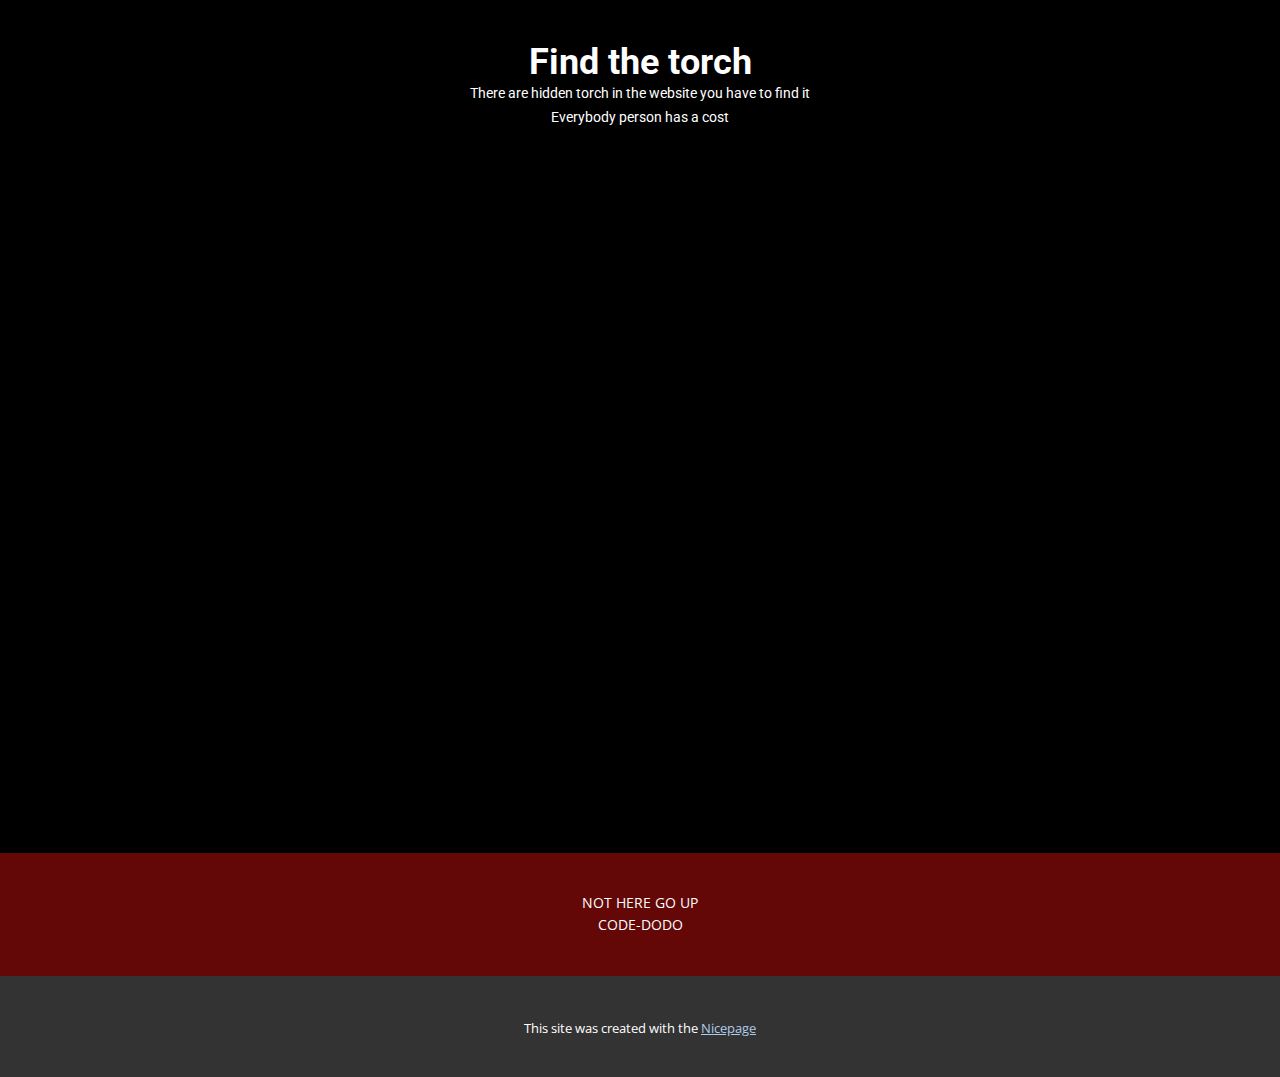
==== index.html @ 5d2345b6 "v1" ====
<!DOCTYPE html>
<html style="font-size: 16px;" lang="en"><head>
    <meta name="viewport" content="width=device-width, initial-scale=1.0">
    <meta charset="utf-8">
    <meta name="keywords" content="">
    <meta name="description" content="">
    <title>Home</title>
    <link rel="stylesheet" href="nicepage.css" media="screen">
<link rel="stylesheet" href="index.css" media="screen">
    <script class="u-script" type="text/javascript" src="jquery-1.9.1.min.js" defer=""></script>
    <script class="u-script" type="text/javascript" src="nicepage.js" defer=""></script>
    <meta name="generator" content="Nicepage 6.20.0, nicepage.com">
    <link id="u-theme-google-font" rel="stylesheet" href="https://fonts.googleapis.com/css?family=Roboto:100,100i,300,300i,400,400i,500,500i,700,700i,900,900i|Open+Sans:300,300i,400,400i,500,500i,600,600i,700,700i,800,800i">
    
    
    
    <script type="application/ld+json">{
		"@context": "http://schema.org",
		"@type": "Organization",
		"name": "WebSite6368251",
		"url": "/"
}</script>
    <meta name="theme-color" content="#478ac9">
    <meta property="og:title" content="Home">
    <meta property="og:type" content="website">
    <link rel="canonical" href="/">
  <meta data-intl-tel-input-cdn-path="intlTelInput/"></head>
  <body data-home-page="https://website6368251-1.nicepage.io/Home.html?version=f1bbb949-6050-6cd5-81e9-0635f5227ff1" data-home-page-title="Home" data-path-to-root="./" data-include-products="false" class="u-body u-xl-mode" data-lang="en"><header class="u-clearfix u-custom-color-5 u-header u-header" id="sec-2b9f"><div class="u-clearfix u-sheet u-sheet-1">
        <div class="u-align-center u-clearfix u-expanded-width-xs u-group-elements u-group-elements-1">
          <h3 class="u-align-center u-text u-text-default u-text-1">Find the torch</h3>
          <h3 class="u-align-center u-text u-text-2">There are hidden torch in the website you have to find it</h3>
          <h3 class="u-align-center u-text u-text-default u-text-3">Everybody person has a cost</h3>
        </div>
      </div></header>
    <section class="u-black u-clearfix u-section-1" id="sec-edbf">
      <div class="u-clearfix u-sheet u-sheet-1"><span class="u-file-icon u-icon u-text-custom-color-5 u-icon-1" data-href="The-Page-You-Want.html"><img src="images/4844523-30a6909e.png" alt=""></span>
      </div>
    </section>
    
    
    
    <footer class="u-align-center u-clearfix u-container-align-center u-custom-color-2 u-footer u-footer" id="sec-ba43"><div class="u-clearfix u-sheet u-valign-middle u-sheet-1">
        <div class="u-align-center u-clearfix u-container-align-center u-expanded-width u-group-elements u-valign-middle u-group-elements-1">
          <p class="u-align-center u-small-text u-text u-text-variant u-text-1">NOT HERE GO UP</p>
          <p class="u-align-center u-small-text u-text u-text-variant u-text-2">CODE-DODO<span class="u-text-custom-color-1">
              <span class="u-text-custom-color-2"></span>
            </span>
          </p>
        </div>
      </div></footer>
    <section class="u-backlink u-clearfix u-grey-80">
      <p class="u-text">
        <span>This site was created with the </span>
        <a class="u-link" href="https://nicepage.com/" target="_blank" rel="nofollow">
          <span>Nicepage</span>
        </a>
      </p>
    </section>
  
</body></html>
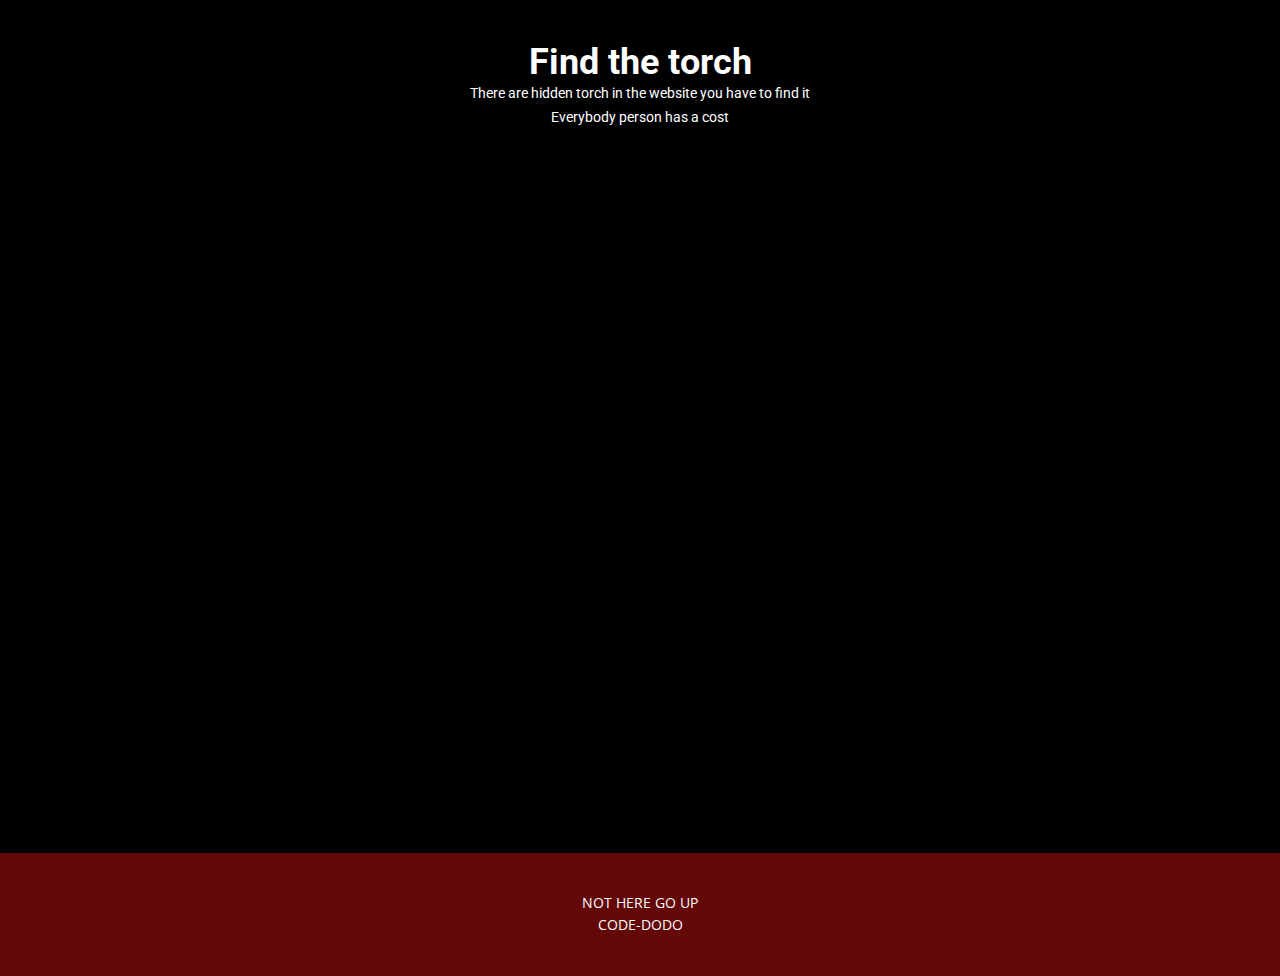
==== commit 8231158b: "Update index.html no nice page" ====
--- a/index.html
+++ b/index.html
@@ -48,13 +48,5 @@
           </p>
         </div>
       </div></footer>
-    <section class="u-backlink u-clearfix u-grey-80">
-      <p class="u-text">
-        <span>This site was created with the </span>
-        <a class="u-link" href="https://nicepage.com/" target="_blank" rel="nofollow">
-          <span>Nicepage</span>
-        </a>
-      </p>
-    </section>
   
-</body></html>+</body></html>
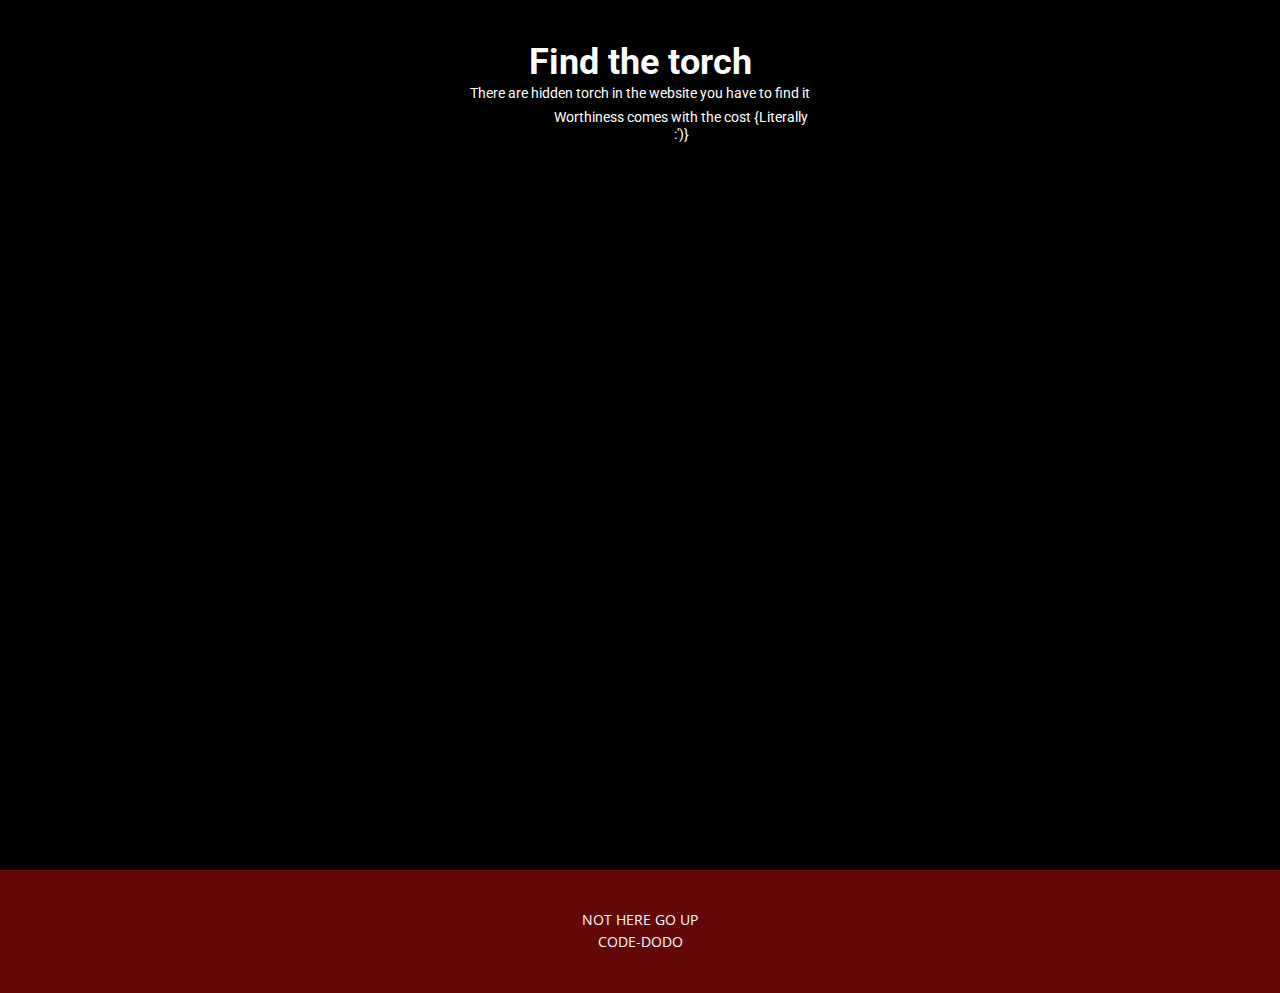
==== commit a2d63513: "Update index.html" ====
--- a/index.html
+++ b/index.html
@@ -10,6 +10,7 @@
     <script class="u-script" type="text/javascript" src="jquery-1.9.1.min.js" defer=""></script>
     <script class="u-script" type="text/javascript" src="nicepage.js" defer=""></script>
     <meta name="generator" content="Nicepage 6.20.0, nicepage.com">
+    <link rel="icon" href="images/favicon.png">
     <link id="u-theme-google-font" rel="stylesheet" href="https://fonts.googleapis.com/css?family=Roboto:100,100i,300,300i,400,400i,500,500i,700,700i,900,900i|Open+Sans:300,300i,400,400i,500,500i,600,600i,700,700i,800,800i">
     
     
@@ -17,19 +18,20 @@
     <script type="application/ld+json">{
 		"@context": "http://schema.org",
 		"@type": "Organization",
-		"name": "WebSite6368251",
+		"name": "CodeDODO",
 		"url": "/"
 }</script>
     <meta name="theme-color" content="#478ac9">
     <meta property="og:title" content="Home">
+    <meta property="og:description" content="">
     <meta property="og:type" content="website">
     <link rel="canonical" href="/">
   <meta data-intl-tel-input-cdn-path="intlTelInput/"></head>
-  <body data-home-page="https://website6368251-1.nicepage.io/Home.html?version=f1bbb949-6050-6cd5-81e9-0635f5227ff1" data-home-page-title="Home" data-path-to-root="./" data-include-products="false" class="u-body u-xl-mode" data-lang="en"><header class="u-clearfix u-custom-color-5 u-header u-header" id="sec-2b9f"><div class="u-clearfix u-sheet u-sheet-1">
+  <body data-home-page="https://website6368251-1.nicepage.io/Home.html?version=6e19c192-87d8-22eb-7cd1-01ad65328e3e" data-home-page-title="Home" data-path-to-root="./" data-include-products="false" class="u-body u-xl-mode" data-lang="en"><header class="u-clearfix u-custom-color-5 u-header u-header" id="sec-2b9f"><div class="u-clearfix u-sheet u-sheet-1">
         <div class="u-align-center u-clearfix u-expanded-width-xs u-group-elements u-group-elements-1">
           <h3 class="u-align-center u-text u-text-default u-text-1">Find the torch</h3>
           <h3 class="u-align-center u-text u-text-2">There are hidden torch in the website you have to find it</h3>
-          <h3 class="u-align-center u-text u-text-default u-text-3">Everybody person has a cost</h3>
+          <h3 class="u-align-center u-text u-text-default u-text-3">Worthiness comes with the cost {Literally :')}</h3>
         </div>
       </div></header>
     <section class="u-black u-clearfix u-section-1" id="sec-edbf">
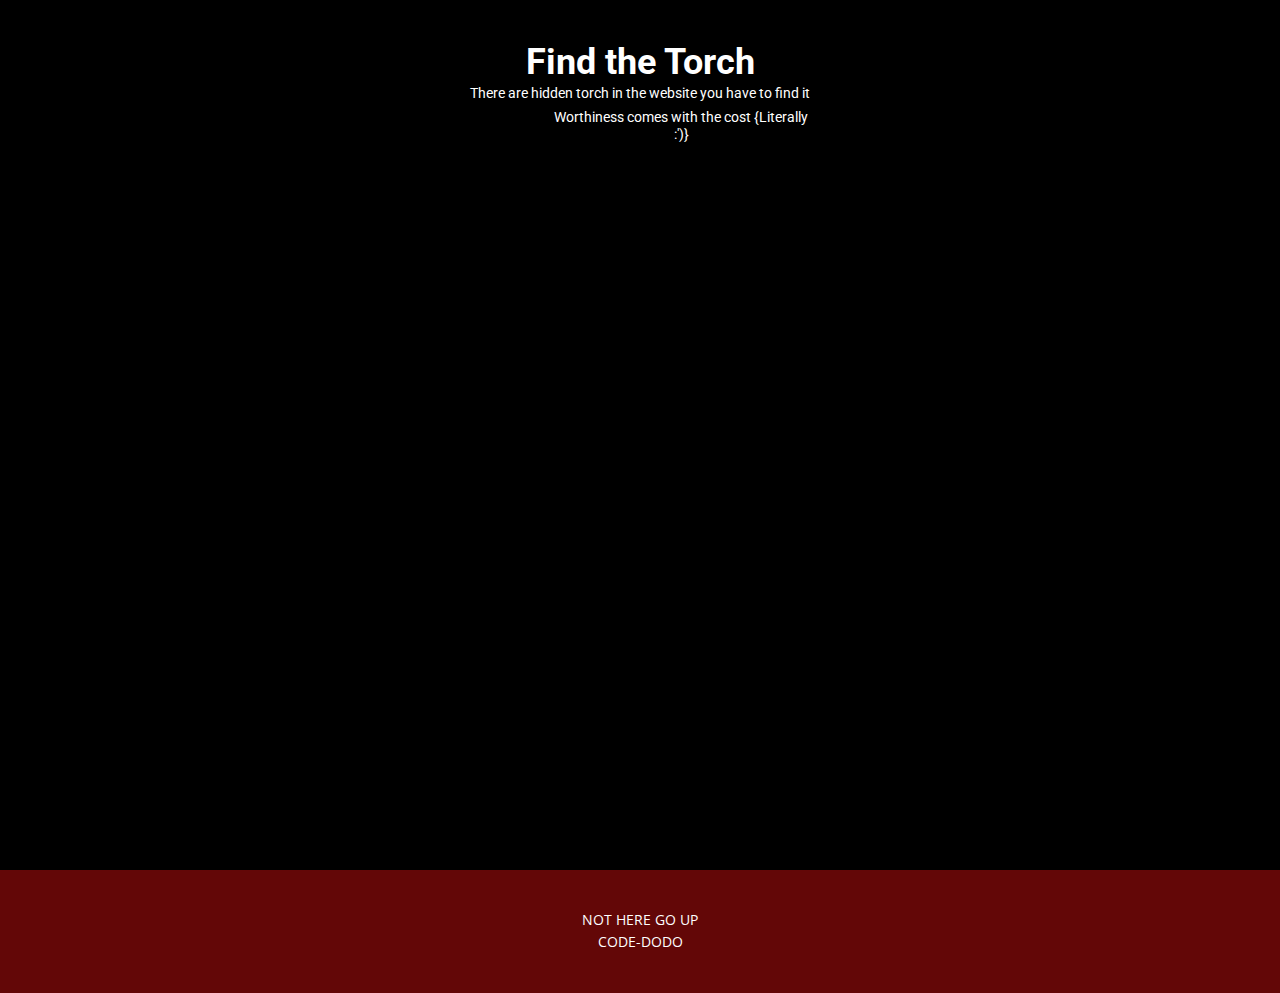
==== commit 8a483968: "Update index.html" ====
--- a/index.html
+++ b/index.html
@@ -29,7 +29,7 @@
   <meta data-intl-tel-input-cdn-path="intlTelInput/"></head>
   <body data-home-page="https://website6368251-1.nicepage.io/Home.html?version=6e19c192-87d8-22eb-7cd1-01ad65328e3e" data-home-page-title="Home" data-path-to-root="./" data-include-products="false" class="u-body u-xl-mode" data-lang="en"><header class="u-clearfix u-custom-color-5 u-header u-header" id="sec-2b9f"><div class="u-clearfix u-sheet u-sheet-1">
         <div class="u-align-center u-clearfix u-expanded-width-xs u-group-elements u-group-elements-1">
-          <h3 class="u-align-center u-text u-text-default u-text-1">Find the torch</h3>
+          <h3 class="u-align-center u-text u-text-default u-text-1">Find the Torch</h3>
           <h3 class="u-align-center u-text u-text-2">There are hidden torch in the website you have to find it</h3>
           <h3 class="u-align-center u-text u-text-default u-text-3">Worthiness comes with the cost {Literally :')}</h3>
         </div>
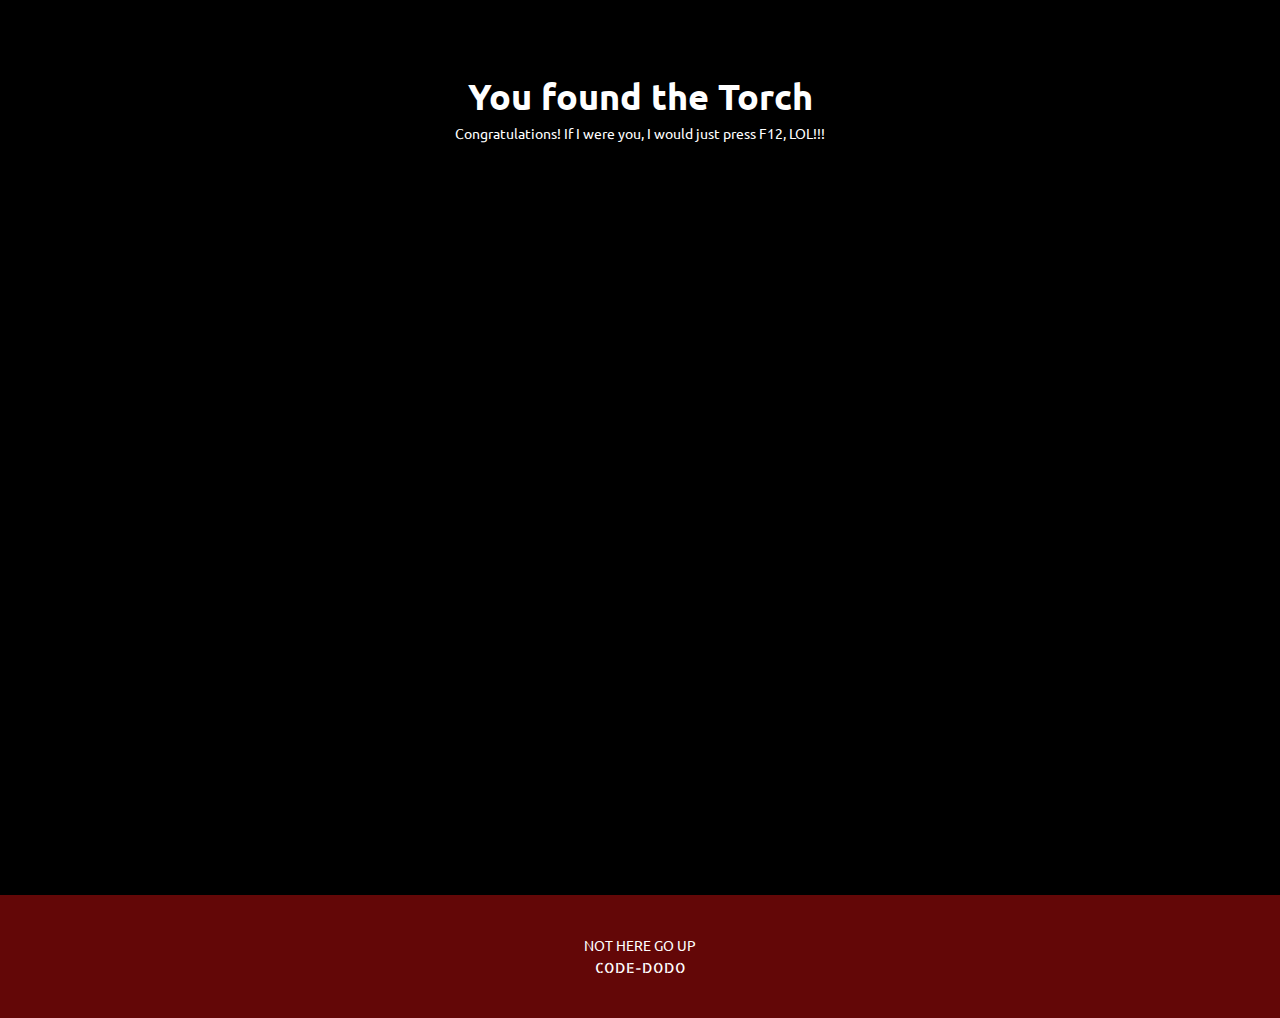
==== commit e3a3afc2: "Font and Resposiveness changed" ====
--- a/index.html
+++ b/index.html
@@ -12,6 +12,7 @@
     <meta name="generator" content="Nicepage 6.20.0, nicepage.com">
     <link rel="icon" href="images/favicon.png">
     <link id="u-theme-google-font" rel="stylesheet" href="https://fonts.googleapis.com/css?family=Roboto:100,100i,300,300i,400,400i,500,500i,700,700i,900,900i|Open+Sans:300,300i,400,400i,500,500i,600,600i,700,700i,800,800i">
+    <link id="u-page-google-font" rel="stylesheet" href="https://fonts.googleapis.com/css?family=Ubuntu:300,300i,400,400i,500,500i,700,700i|Allerta+Stencil:400">
     
     
     
@@ -27,11 +28,10 @@
     <meta property="og:type" content="website">
     <link rel="canonical" href="/">
   <meta data-intl-tel-input-cdn-path="intlTelInput/"></head>
-  <body data-home-page="https://website6368251-1.nicepage.io/Home.html?version=6e19c192-87d8-22eb-7cd1-01ad65328e3e" data-home-page-title="Home" data-path-to-root="./" data-include-products="false" class="u-body u-xl-mode" data-lang="en"><header class="u-clearfix u-custom-color-5 u-header u-header" id="sec-2b9f"><div class="u-clearfix u-sheet u-sheet-1">
+  <body data-home-page="https://website6368251-1.nicepage.io/Home.html?version=11bded25-bd29-ab7e-100b-b8605af46963" data-home-page-title="Home" data-path-to-root="./" data-include-products="false" class="u-body u-xl-mode" data-lang="en"><header class="u-clearfix u-custom-color-5 u-header u-header" id="sec-2b9f"><div class="u-clearfix u-sheet u-valign-middle u-sheet-1">
         <div class="u-align-center u-clearfix u-expanded-width-xs u-group-elements u-group-elements-1">
-          <h3 class="u-align-center u-text u-text-default u-text-1">Find the Torch</h3>
-          <h3 class="u-align-center u-text u-text-2">There are hidden torch in the website you have to find it</h3>
-          <h3 class="u-align-center u-text u-text-default u-text-3">Worthiness comes with the cost {Literally :')}</h3>
+          <h3 class="u-align-center u-custom-font u-font-ubuntu u-text u-text-1">You found the Torch</h3>
+          <h3 class="u-align-center u-custom-font u-font-ubuntu u-text u-text-2"> Congratulations! If I were you, I would just press F12, LOL!!!</h3>
         </div>
       </div></header>
     <section class="u-black u-clearfix u-section-1" id="sec-edbf">
@@ -43,12 +43,12 @@
     
     <footer class="u-align-center u-clearfix u-container-align-center u-custom-color-2 u-footer u-footer" id="sec-ba43"><div class="u-clearfix u-sheet u-valign-middle u-sheet-1">
         <div class="u-align-center u-clearfix u-container-align-center u-expanded-width u-group-elements u-valign-middle u-group-elements-1">
-          <p class="u-align-center u-small-text u-text u-text-variant u-text-1">NOT HERE GO UP</p>
-          <p class="u-align-center u-small-text u-text u-text-variant u-text-2">CODE-DODO<span class="u-text-custom-color-1">
+          <p class="u-align-center u-custom-font u-font-ubuntu u-small-text u-text u-text-variant u-text-1">NOT HERE GO UP</p>
+          <p class="u-align-center u-custom-font u-small-text u-text u-text-variant u-text-2">CODE-DODO<span class="u-text-custom-color-1">
               <span class="u-text-custom-color-2"></span>
             </span>
           </p>
         </div>
       </div></footer>
   
-</body></html>
+</body></html>--- a/nicepage.css
+++ b/nicepage.css
@@ -43128,78 +43128,6 @@
 
         
         
-        .u-custom-color-4,
-        .u-body.u-custom-color-4,
-        section.u-custom-color-4:before,
-        .u-custom-color-4 > .u-audio-main-layout-wrapper:before,
-        .u-custom-color-4 > .u-container-layout:before,
-        .u-custom-color-4 > .u-inner-container-layout:before,
-        .u-custom-color-4.u-sidenav:before,
-        .u-container-layout.u-container-layout.u-custom-color-4:before,
-        .u-table-alt-custom-color-4 tr:nth-child(even)
-        {
-            color: #111111;
-            background-color: #e5e5e5;
-        }
-
-        .u-input.u-custom-color-4,
-        .u-field-input.u-custom-color-4,
-        .u-button-style.u-custom-color-4,
-        .u-button-style.u-custom-color-4[class*="u-border-"]
-        {
-            color: #111111 !important;
-            background-color: #e5e5e5 !important;
-        }
-
-        .u-button-style.u-custom-color-4:hover,
-        .u-button-style.u-custom-color-4[class*="u-border-"]:hover,
-        .u-button-style.u-custom-color-4:focus,
-        .u-button-style.u-custom-color-4[class*="u-border-"]:focus,
-        .u-button-style.u-button-style.u-custom-color-4:active,
-        .u-button-style.u-button-style.u-custom-color-4[class*="u-border-"]:active,
-        .u-button-style.u-button-style.u-custom-color-4.active,
-        .u-button-style.u-button-style.u-custom-color-4[class*="u-border-"].active,
-        li.active > .u-button-style.u-button-style.u-custom-color-4,
-        li.active > .u-button-style.u-button-style.u-custom-color-4[class*="u-border-"]
-        {
-            color: #111111 !important;
-            background-color: #cecece !important;
-        }
-
-        .u-hover-custom-color-4:hover,
-        .u-hover-custom-color-4[class*="u-border-"]:hover,
-        .u-hover-custom-color-4:focus,
-        .u-hover-custom-color-4[class*="u-border-"]:focus,
-        .u-active-custom-color-4.u-active.u-active,
-        .u-active-custom-color-4[class*="u-border-"].u-active.u-active,
-        a.u-button-style.u-hover-custom-color-4:hover,
-        a.u-button-style.u-hover-custom-color-4.hover,
-        a.u-button-style.u-hover-custom-color-4[class*="u-border-"]:hover,
-        a.u-button-style.u-hover-custom-color-4[class*="u-border-"].hover,
-        a.u-button-style:hover > .u-hover-custom-color-4,
-        a.u-button-style:hover > .u-hover-custom-color-4[class*="u-border-"],
-        a.u-button-style.u-hover-custom-color-4:focus,
-        a.u-button-style.u-hover-custom-color-4[class*="u-border-"]:focus,
-        a.u-button-style.u-button-style.u-active-custom-color-4:active,
-        a.u-button-style.u-button-style.u-active-custom-color-4[class*="u-border-"]:active,
-        a.u-button-style.u-button-style.u-active-custom-color-4.active,
-        a.u-button-style.u-button-style.u-active-custom-color-4[class*="u-border-"].active,
-        a.u-button-style.u-button-style.active > .u-active-custom-color-4,
-        a.u-button-style.u-button-style.active > .u-active-custom-color-4[class*="u-border-"],
-        li.active > a.u-button-style.u-button-style.u-active-custom-color-4,
-        li.active > a.u-button-style.u-button-style.u-active-custom-color-4[class*="u-border-"],
-        input.u-field-input.u-field-input.u-active-custom-color-4:checked
-        {
-            color: #111111 !important;
-            background-color: #e5e5e5 !important;
-        }
-
-        a.u-link.u-hover-custom-color-4:hover {
-            color: #e5e5e5 !important;
-        }
-
-        
-        
         .u-custom-color-5,
         .u-body.u-custom-color-5,
         section.u-custom-color-5:before,
@@ -43493,57 +43421,6 @@
         }
 
         .u-link.u-border-custom-color-3[class*="u-border-"]:hover
-        {
-            border-color: #cecece !important;
-        }
-        
-        
-        .u-border-custom-color-4,
-        .u-border-custom-color-4.u-input,
-        .u-border-custom-color-4.u-field-input.u-field-input,
-        .u-separator-custom-color-4:after
-        {
-            border-color: #e5e5e5;
-            stroke: #e5e5e5;
-        }
-
-        .u-button-style.u-border-custom-color-4
-        {
-            border-color: #e5e5e5 !important;
-            color: #e5e5e5 !important;
-            background-color: transparent !important;
-        }
-
-        .u-button-style.u-border-custom-color-4:hover,
-        .u-button-style.u-border-custom-color-4:focus
-        {
-            border-color: transparent !important;
-            color: #cecece !important;
-            background-color: transparent !important;
-        }
-
-        .u-border-hover-custom-color-4:hover,
-        .u-border-hover-custom-color-4:focus,
-        .u-border-active-custom-color-4.u-active.u-active,
-        a.u-button-style.u-border-hover-custom-color-4:hover,
-        a.u-button-style:hover > .u-border-hover-custom-color-4,
-        a.u-button-style.u-border-hover-custom-color-4:focus,
-        a.u-button-style.u-button-style.u-border-active-custom-color-4:active,
-        a.u-button-style.u-button-style.u-border-active-custom-color-4.active,
-        a.u-button-style.u-button-style.active > .u-border-active-custom-color-4,
-        li.active > a.u-button-style.u-button-style.u-border-active-custom-color-4,
-        input.u-field-input.u-field-input.u-border-active-custom-color-4:checked
-        {
-            color: #e5e5e5 !important;
-            border-color: #e5e5e5 !important;
-        }
-
-        .u-link.u-border-custom-color-4[class*="u-border-"]
-        {
-            border-color: #e5e5e5 !important;
-        }
-
-        .u-link.u-border-custom-color-4[class*="u-border-"]:hover
         {
             border-color: #cecece !important;
         }
@@ -43881,84 +43758,6 @@
         }
 
         a.u-link.u-text-hover-custom-color-3:hover
-        {
-            color: #e5e5e5 !important;
-        }
-        
-        
-        .u-text-custom-color-4,
-        .u-input.u-text-custom-color-4,
-        .u-input.u-text-custom-color-4[class*="u-border-"],
-        li.active > a.u-button-style.u-text-custom-color-4,
-        li.active > a.u-button-style.u-text-custom-color-4[class*="u-border-"],
-        a.u-button-style.u-text-custom-color-4,
-        a.u-button-style.u-text-custom-color-4[class*="u-border-"]
-        {
-            color: #e5e5e5 !important;
-            
-            
-            
-        }
-
-        a.u-button-style.u-text-custom-color-4:hover,
-        a.u-button-style.u-text-custom-color-4[class*="u-border-"]:hover,
-        a.u-button-style.u-text-custom-color-4:focus,
-        a.u-button-style.u-text-custom-color-4[class*="u-border-"]:focus,
-        a.u-button-style.u-button-style.u-text-custom-color-4:active,
-        a.u-button-style.u-button-style.u-text-custom-color-4[class*="u-border-"]:active,
-        a.u-button-style.u-button-style.u-text-custom-color-4.active,
-        a.u-button-style.u-button-style.u-text-custom-color-4[class*="u-border-"].active
-        {
-            color: #cecece !important;
-        }
-
-        /* hover */
-        a.u-button-style:hover > .u-text-hover-custom-color-4,
-        a.u-button-style:hover > .u-text-hover-custom-color-4[class*="u-border-"],
-        a.u-button-style.u-button-style.u-text-hover-custom-color-4:hover,
-        a.u-button-style.u-button-style.u-text-hover-custom-color-4[class*="u-border-"]:hover,
-        a.u-button-style.u-button-style.u-button-style.u-text-hover-custom-color-4.active,
-        a.u-button-style.u-button-style.u-button-style.u-text-hover-custom-color-4[class*="u-border-"].active,
-        a.u-button-style.u-button-style.u-button-style.u-text-hover-custom-color-4:active,
-        a.u-button-style.u-button-style.u-button-style.u-text-hover-custom-color-4[class*="u-border-"]:active,
-        a.u-button-style.u-button-style.u-text-hover-custom-color-4:focus,
-        a.u-button-style.u-button-style.u-text-hover-custom-color-4[class*="u-border-"]:focus,
-        /* active */
-        a.u-button-style.u-button-style.u-button-style.u-button-style.u-text-active-custom-color-4:active,
-        a.u-button-style.u-button-style.u-button-style.u-button-style.u-text-active-custom-color-4[class*="u-border-"]:active,
-        a.u-button-style.u-button-style.u-button-style.u-button-style.u-text-active-custom-color-4.active,
-        a.u-button-style.u-button-style.u-button-style.u-button-style.u-text-active-custom-color-4[class*="u-border-"].active,
-        a.u-button-style.u-button-style.active > .u-text-active-custom-color-4,
-        a.u-button-style.u-button-style.active > .u-text-active-custom-color-4[class*="u-border-"],
-        :not(.level-2) > .u-nav > .u-nav-item > a.u-nav-link.u-text-hover-custom-color-4:hover,
-        :not(.level-2) > .u-nav > .u-nav-item > a.u-nav-link.u-nav-link.u-text-active-custom-color-4.active,
-        .u-text-hover-custom-color-4.u-language-url:hover,
-        .u-text-hover-custom-color-4 .u-language-url:hover,
-        .u-text-hover-custom-color-4.u-carousel-control:hover,
-        .u-text-hover-custom-color-4.u-gallery-nav:hover,
-        .u-popupmenu-items.u-text-hover-custom-color-4 .u-nav-link:hover,
-        .u-popupmenu-items.u-popupmenu-items.u-text-active-custom-color-4 .u-nav-link.active
-        {
-            color: #e5e5e5 !important;
-        }
-
-        .u-text-custom-color-4 .u-svg-link,
-        .u-text-hover-custom-color-4:hover .u-svg-link,
-        .u-text-hover-custom-color-4:focus .u-svg-link,
-        .u-text-active-custom-color-4:active .u-svg-link.u-svg-link,
-        .u-button-style:hover > .u-text-hover-custom-color-4 .u-svg-link,
-        .u-button-style.u-button-style:active > .u-text-active-custom-color-4 .u-svg-link,
-        .u-button-style.u-button-style.active > .u-text-active-custom-color-4 .u-svg-link
-        {
-            fill: #e5e5e5;
-        }
-
-        .u-link.u-text-custom-color-4:hover
-        {
-            color: #cecece !important;
-        }
-
-        a.u-link.u-text-hover-custom-color-4:hover
         {
             color: #e5e5e5 !important;
         }
@@ -44709,49 +44508,73 @@
 }
 
 .u-header .u-sheet-1 {
-  min-height: 174px;
+  min-height: 217px;
 }
 
 .u-header .u-group-elements-1 {
-  width: 342px;
-  min-height: 84px;
-  margin: 41px auto 49px;
+  width: 471px;
+  min-height: 67px;
+  height: auto;
+  margin: 60px auto;
 }
 
 .u-header .u-text-1 {
-  width: 322px;
+  width: 399px;
   font-weight: 700;
-  margin: 0 auto 0 10px;
+  margin: 0 auto;
 }
 
 .u-header .u-text-2 {
   font-size: 0.875rem;
-  margin: 1px 0 0;
-}
-
-.u-header .u-text-3 {
-  font-size: 0.875rem;
-  margin: 7px auto 0 82px;
-}
-
+  width: 431px;
+  margin: 7px auto 0;
+}
+@media (max-width: 1199px) {
+  .u-header .u-group-elements-1 {
+    width: 471px;
+  }
+}
 @media (max-width: 991px) {
   .u-header .u-sheet-1 {
     min-height: 129px;
   }
-}
 
+  .u-header .u-group-elements-1 {
+    width: 476px;
+  }
+
+  .u-header .u-text-2 {
+    width: 436px;
+  }
+}
+@media (max-width: 767px) {
+  .u-header .u-group-elements-1 {
+    width: 476px;
+  }
+}
 @media (max-width: 575px) {
   .u-header .u-sheet-1 {
-    min-height: 177px;
+    min-height: 151px;
   }
 
   .u-header .u-group-elements-1 {
-    margin-bottom: 49px;
-    min-height: 87px;
-    height: auto;
+    min-height: 63px;
     margin-right: initial;
     margin-left: initial;
     width: auto;
+  }
+
+  .u-header .u-text-1 {
+    width: auto;
+    margin-left: 0;
+    margin-right: 0;
+  }
+
+  .u-header .u-text-2 {
+    width: auto;
+    margin-top: 1px;
+    margin-left: 10px;
+    margin-right: 10px;
   }
 }
  .u-footer {
@@ -44775,6 +44598,7 @@
 }
 
 .u-footer .u-text-2 {
+  font-family: "Allerta Stencil";
   margin: 0;
 }
 @media (max-width: 1199px) {
--- a/index.css
+++ b/index.css
@@ -5,6 +5,20 @@
 .u-section-1 .u-icon-1 {
   width: 49px;
   height: 49px;
-  margin: 533px auto 60px 91px;
+  box-shadow: 2px 0 0 0 rgba(0,0,0,0);
+  margin: 533px auto 60px 138px;
   padding: 0;
+}
+
+@media (max-width: 991px) {
+  .u-section-1 .u-icon-1 {
+    margin-top: 513px;
+    margin-left: 122px;
+  }
+}
+
+@media (max-width: 575px) {
+  .u-section-1 .u-icon-1 {
+    margin-left: 60px;
+  }
 }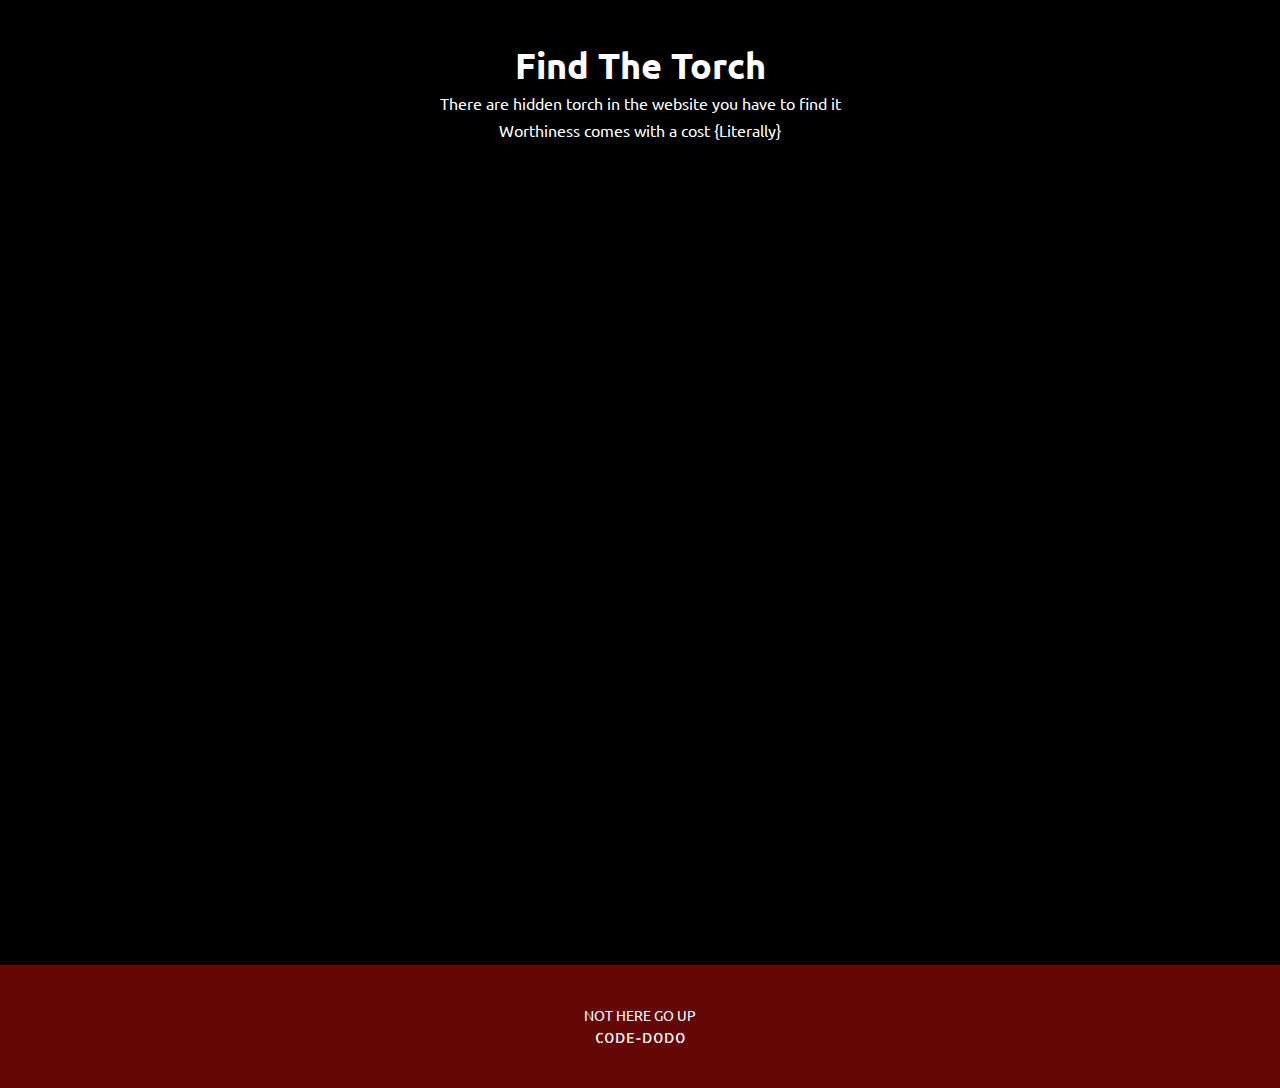
==== commit 2349208b: "text correct" ====
--- a/index.html
+++ b/index.html
@@ -28,14 +28,14 @@
     <meta property="og:type" content="website">
     <link rel="canonical" href="/">
   <meta data-intl-tel-input-cdn-path="intlTelInput/"></head>
-  <body data-home-page="https://website6368251-1.nicepage.io/Home.html?version=11bded25-bd29-ab7e-100b-b8605af46963" data-home-page-title="Home" data-path-to-root="./" data-include-products="false" class="u-body u-xl-mode" data-lang="en"><header class="u-clearfix u-custom-color-5 u-header u-header" id="sec-2b9f"><div class="u-clearfix u-sheet u-valign-middle u-sheet-1">
+  <body data-home-page="https://website6368251-1.nicepage.io/Home.html?version=ad8fdb6e-3466-cbc7-9069-29111ee449c5" data-home-page-title="Home" data-path-to-root="./" data-include-products="false" class="u-body u-xl-mode" data-lang="en">
+    <section class="u-black u-clearfix u-section-1" id="sec-edbf">
+      <div class="u-clearfix u-sheet u-sheet-1">
         <div class="u-align-center u-clearfix u-expanded-width-xs u-group-elements u-group-elements-1">
-          <h3 class="u-align-center u-custom-font u-font-ubuntu u-text u-text-1">You found the Torch</h3>
-          <h3 class="u-align-center u-custom-font u-font-ubuntu u-text u-text-2"> Congratulations! If I were you, I would just press F12, LOL!!!</h3>
-        </div>
-      </div></header>
-    <section class="u-black u-clearfix u-section-1" id="sec-edbf">
-      <div class="u-clearfix u-sheet u-sheet-1"><span class="u-file-icon u-icon u-text-custom-color-5 u-icon-1" data-href="The-Page-You-Want.html"><img src="images/4844523-30a6909e.png" alt=""></span>
+          <h3 class="u-align-center u-custom-font u-font-ubuntu u-text u-text-1">Find The Torch </h3>
+          <h3 class="u-align-center u-custom-font u-font-ubuntu u-text u-text-2"> There are hidden torch in the website you have to find it</h3>
+          <h3 class="u-align-center u-custom-font u-font-ubuntu u-text u-text-3"> Worthiness comes with a cost {Literally}</h3>
+        </div><span class="u-file-icon u-icon u-text-custom-color-5 u-icon-1" data-href="The-Page-You-Want.html"><img src="images/4844523-30a6909e.png" alt=""></span>
       </div>
     </section>
     
--- a/nicepage.css
+++ b/nicepage.css
@@ -44508,75 +44508,12 @@
 }
 
 .u-header .u-sheet-1 {
-  min-height: 217px;
+  min-height: 195px;
 }
 
-.u-header .u-group-elements-1 {
-  width: 471px;
-  min-height: 67px;
-  height: auto;
-  margin: 60px auto;
-}
 
-.u-header .u-text-1 {
-  width: 399px;
-  font-weight: 700;
-  margin: 0 auto;
-}
 
-.u-header .u-text-2 {
-  font-size: 0.875rem;
-  width: 431px;
-  margin: 7px auto 0;
-}
-@media (max-width: 1199px) {
-  .u-header .u-group-elements-1 {
-    width: 471px;
-  }
-}
-@media (max-width: 991px) {
-  .u-header .u-sheet-1 {
-    min-height: 129px;
-  }
 
-  .u-header .u-group-elements-1 {
-    width: 476px;
-  }
-
-  .u-header .u-text-2 {
-    width: 436px;
-  }
-}
-@media (max-width: 767px) {
-  .u-header .u-group-elements-1 {
-    width: 476px;
-  }
-}
-@media (max-width: 575px) {
-  .u-header .u-sheet-1 {
-    min-height: 151px;
-  }
-
-  .u-header .u-group-elements-1 {
-    min-height: 63px;
-    margin-right: initial;
-    margin-left: initial;
-    width: auto;
-  }
-
-  .u-header .u-text-1 {
-    width: auto;
-    margin-left: 0;
-    margin-right: 0;
-  }
-
-  .u-header .u-text-2 {
-    width: auto;
-    margin-top: 1px;
-    margin-left: 10px;
-    margin-right: 10px;
-  }
-}
  .u-footer {
   background-image: none;
 }
--- a/index.css
+++ b/index.css
@@ -1,24 +1,63 @@
 .u-section-1 .u-sheet-1 {
-  min-height: 678px;
+  min-height: 965px;
+}
+
+.u-section-1 .u-group-elements-1 {
+  width: 431px;
+  min-height: 97px;
+  height: auto;
+  margin: 44px auto 0;
+}
+
+.u-section-1 .u-text-1 {
+  width: 399px;
+  font-weight: 700;
+  margin: 0 auto;
+}
+
+.u-section-1 .u-text-2 {
+  font-size: 1rem;
+  margin: 7px 0 0;
+}
+
+.u-section-1 .u-text-3 {
+  font-size: 1rem;
+  width: auto;
+  margin: 8px 0 0;
 }
 
 .u-section-1 .u-icon-1 {
   width: 49px;
   height: 49px;
   box-shadow: 2px 0 0 0 rgba(0,0,0,0);
-  margin: 533px auto 60px 138px;
+  margin: 616px auto 60px 153px;
   padding: 0;
 }
 
-@media (max-width: 991px) {
+@media (max-width: 575px) {
+  .u-section-1 .u-group-elements-1 {
+    min-height: 111px;
+    margin-right: initial;
+    margin-left: initial;
+    width: auto;
+  }
+
+  .u-section-1 .u-text-1 {
+    width: auto;
+    margin-left: 0;
+    margin-right: 0;
+  }
+
+  .u-section-1 .u-text-2 {
+    font-size: 0.875rem;
+  }
+
+  .u-section-1 .u-text-3 {
+    font-size: 0.875rem;
+  }
+
   .u-section-1 .u-icon-1 {
-    margin-top: 513px;
-    margin-left: 122px;
-  }
-}
-
-@media (max-width: 575px) {
-  .u-section-1 .u-icon-1 {
-    margin-left: 60px;
+    margin-top: 531px;
+    margin-left: 96px;
   }
 }